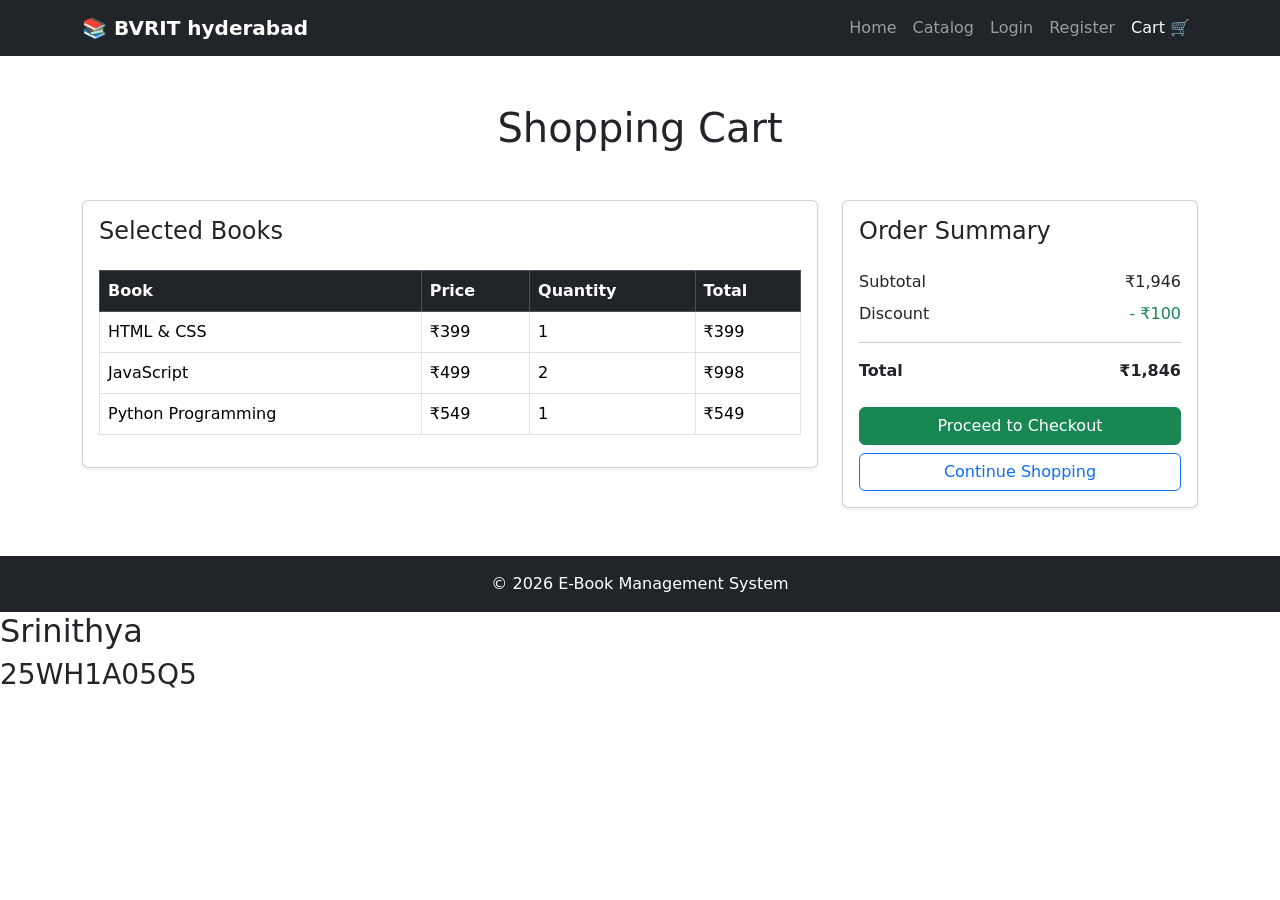
==== cart.html @ 2daa641a "Add files via upload" ====
<!DOCTYPE html>

<html lang="en">

<head>


<meta charset="UTF-8">

<meta name="viewport"
      content="width=device-width, initial-scale=1.0">

<title>Shopping Cart - E-Book Store</title>

<!-- Bootstrap CSS -->

<link href="https://cdn.jsdelivr.net/npm/bootstrap@5.3.8/dist/css/bootstrap.min.css"
      rel="stylesheet">


</head>

<body>

<!-- ================= NAVBAR ================= -->

<nav class="navbar navbar-expand-lg navbar-dark bg-dark">


<div class="container">
<a class="navbar-brand fw-bold"
       href="index.html">

        📚 BVRIT hyderabad

    </a>


    <button class="navbar-toggler"
            type="button"
            data-bs-toggle="collapse"
            data-bs-target="#navbarNav">

        <span class="navbar-toggler-icon"></span>

    </button>


    <div class="collapse navbar-collapse"
         id="navbarNav">

        <ul class="navbar-nav ms-auto">

            <li class="nav-item">

                <a class="nav-link"
                   href="index.html">

                    Home

                </a>

            </li>


            <li class="nav-item">

                <a class="nav-link"
                   href="catalog.html">

                    Catalog

                </a>

            </li>


            <li class="nav-item">

                <a class="nav-link"
                   href="login.html">

                    Login

                </a>

            </li>


            <li class="nav-item">

                <a class="nav-link"
                   href="register.html">

                    Register

                </a>

            </li>


            <li class="nav-item">

                <a class="nav-link active"
                   href="cart.html">

                    Cart 🛒

                </a>

            </li>

        </ul>

    </div>

</div>


</nav>

<!-- ================= CART ================= -->

<div class="container my-5">


<h1 class="text-center mb-5">
    Shopping Cart
</h1>


<div class="row g-4">


    <!-- ================= CART TABLE ================= -->

    <div class="col-12 col-lg-8">

        <div class="card shadow-sm">

            <div class="card-body">

                <h4 class="mb-4">
                    Selected Books
                </h4>


                <div class="table-responsive">

                    <table class="table table-bordered
                                  table-hover align-middle">

                        <thead class="table-dark">

                            <tr>

                                <th>
                                    Book
                                </th>

                                <th>
                                    Price
                                </th>

                                <th>
                                    Quantity
                                </th>

                                <th>
                                    Total
                                </th>

                            </tr>

                        </thead>


                        <tbody>

                            <tr>

                                <td>
                                    HTML & CSS
                                </td>

                                <td>
                                    ₹399
                                </td>

                                <td>
                                    1
                                </td>

                                <td>
                                    ₹399
                                </td>

                            </tr>


                            <tr>

                                <td>
                                    JavaScript
                                </td>

                                <td>
                                    ₹499
                                </td>

                                <td>
                                    2
                                </td>

                                <td>
                                    ₹998
                                </td>

                            </tr>


                            <tr>

                                <td>
                                    Python Programming
                                </td>

                                <td>
                                    ₹549
                                </td>

                                <td>
                                    1
                                </td>

                                <td>
                                    ₹549
                                </td>

                            </tr>

                        </tbody>

                    </table>

                </div>

            </div>

        </div>

    </div>


    <!-- ================= ORDER SUMMARY ================= -->

    <div class="col-12 col-lg-4">

        <div class="card shadow-sm">

            <div class="card-body">

                <h4 class="card-title mb-4">
                    Order Summary
                </h4>


                <div class="d-flex justify-content-between mb-2">

                    <span>
                        Subtotal
                    </span>

                    <span>
                        ₹1,946
                    </span>

                </div>


                <div class="d-flex justify-content-between mb-2">

                    <span>
                        Discount
                    </span>

                    <span class="text-success">
                        - ₹100
                    </span>

                </div>


                <hr>


                <div class="d-flex justify-content-between">

                    <strong>
                        Total
                    </strong>

                    <strong>
                        ₹1,846
                    </strong>

                </div>


                <button class="btn btn-success w-100 mt-4">

                    Proceed to Checkout

                </button>


                <a href="catalog.html"
                   class="btn btn-outline-primary w-100 mt-2">

                    Continue Shopping

                </a>

            </div>

        </div>

    </div>

</div>


</div>

<!-- ================= FOOTER ================= -->

<footer class="bg-dark text-white text-center p-3">


<p class="mb-0">

    © 2026 E-Book Management System

</p>


</footer>

<!-- Bootstrap JavaScript -->

<script src="https://cdn.jsdelivr.net/npm/bootstrap@5.3.8/dist/js/bootstrap.bundle.min.js">
</script>
<footer>
    <h2> Srinithya</h2>
    <h3>25WH1A05Q5</h3>
</footer>

</body>

</html>
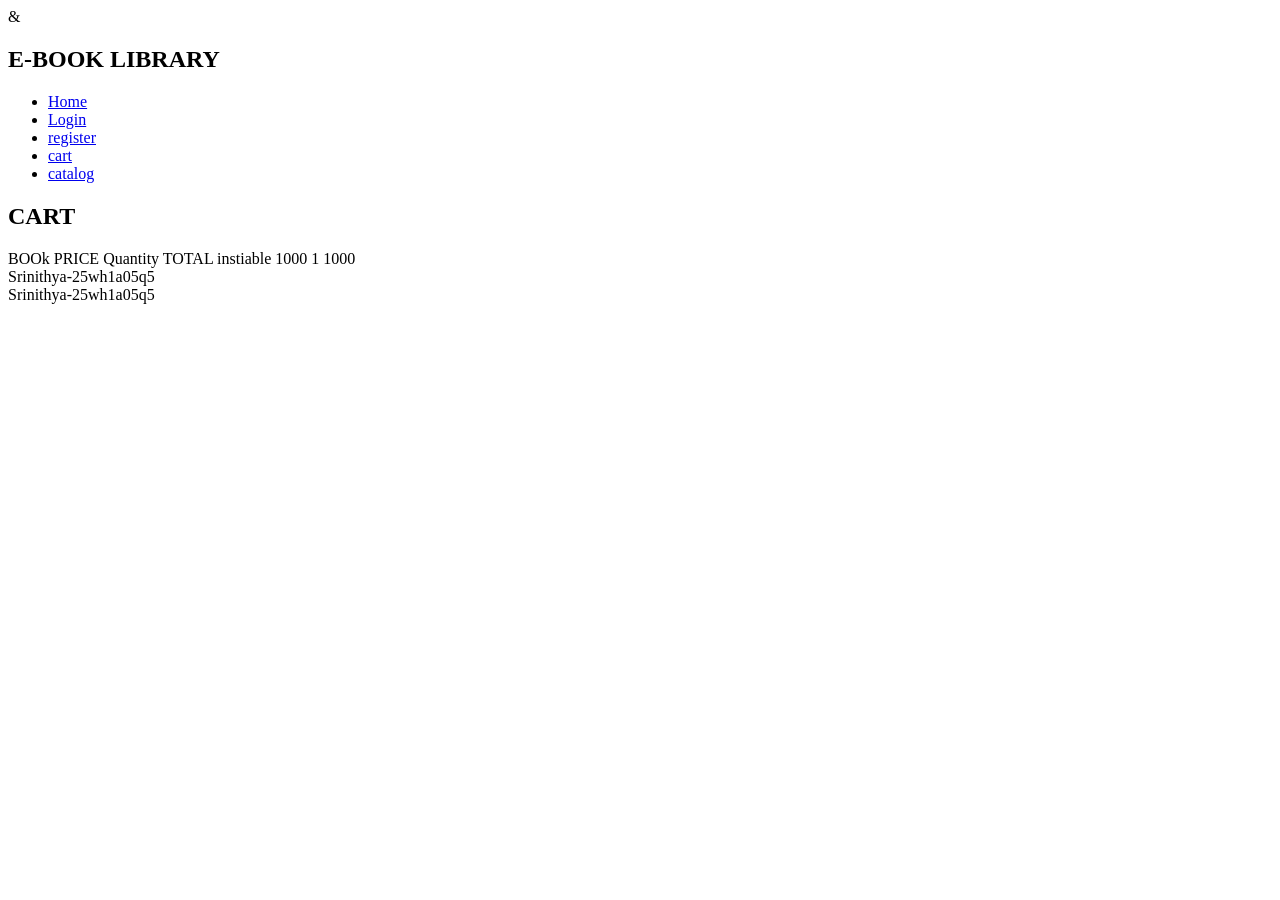
==== commit aa4bf490: "exp1" ====
--- a/cart.html
+++ b/cart.html
@@ -1,360 +1,67 @@
 <!DOCTYPE html>
+<html lang="en">
+<head>
+    <meta charset="UTF-8">
+    <meta name="viewport" content="width=device-width, initial-scale=1.0">
+    <title>cart</title>
+    <link rel="stylesheet" href="css/styles.css">
+</head>
+<body>
+    <header>
+        <div class="logo">
+            <div class="c"></div>
+            <div class="c">&<div id="x1F4DA"></div>
+            <h2 >E-BOOK LIBRARY</h2>
+            <div class="s"></div>
+        </div>
+        <nav>
+            <ul>
+                <li>
+                    <a href="index.html" class="active">Home</a>
 
-<html lang="en">
+                </li>
+                <li>
+                    <a href="login.html">Login</a>
+                </li>
+                <li>
+                    <a href="register.html">register</a>
+                    </li>
+                
+                        <li>
+                    <a href="cart.html">cart</a>
+                    </li>
+                    <li>
+                    <a href="catalog.html">catalog</a>
+                    </li>
+        </nav>
 
-<head>
+    <div class="center">
+        <form class="form">
+            <h2>CART</h2>
+        <section
+                class="table"
+                <table>
+                    <tr>
+                        <th>BOOk</th>
+                        <th>PRICE</th>
+                        <th>Quantity</th>
+                        <th>TOTAL</th>
+                    </tr>
+                    <tr>
+                        <th>instiable</th>
+                        <th>1000</th>
+                        <th>1</th>
+                        <th>1000</th>
+                    </tr>
+                </table>
+            </section>
+            <footer>Srinithya-25wh1a05q5</footer>
 
+            
 
-<meta charset="UTF-8">
-
-<meta name="viewport"
-      content="width=device-width, initial-scale=1.0">
-
-<title>Shopping Cart - E-Book Store</title>
-
-<!-- Bootstrap CSS -->
-
-<link href="https://cdn.jsdelivr.net/npm/bootstrap@5.3.8/dist/css/bootstrap.min.css"
-      rel="stylesheet">
-
-
-</head>
-
-<body>
-
-<!-- ================= NAVBAR ================= -->
-
-<nav class="navbar navbar-expand-lg navbar-dark bg-dark">
-
-
-<div class="container">
-<a class="navbar-brand fw-bold"
-       href="index.html">
-
-        📚 BVRIT hyderabad
-
-    </a>
-
-
-    <button class="navbar-toggler"
-            type="button"
-            data-bs-toggle="collapse"
-            data-bs-target="#navbarNav">
-
-        <span class="navbar-toggler-icon"></span>
-
-    </button>
-
-
-    <div class="collapse navbar-collapse"
-         id="navbarNav">
-
-        <ul class="navbar-nav ms-auto">
-
-            <li class="nav-item">
-
-                <a class="nav-link"
-                   href="index.html">
-
-                    Home
-
-                </a>
-
-            </li>
-
-
-            <li class="nav-item">
-
-                <a class="nav-link"
-                   href="catalog.html">
-
-                    Catalog
-
-                </a>
-
-            </li>
-
-
-            <li class="nav-item">
-
-                <a class="nav-link"
-                   href="login.html">
-
-                    Login
-
-                </a>
-
-            </li>
-
-
-            <li class="nav-item">
-
-                <a class="nav-link"
-                   href="register.html">
-
-                    Register
-
-                </a>
-
-            </li>
-
-
-            <li class="nav-item">
-
-                <a class="nav-link active"
-                   href="cart.html">
-
-                    Cart 🛒
-
-                </a>
-
-            </li>
-
-        </ul>
-
+        </form>
     </div>
-
-</div>
-
-
-</nav>
-
-<!-- ================= CART ================= -->
-
-<div class="container my-5">
-
-
-<h1 class="text-center mb-5">
-    Shopping Cart
-</h1>
-
-
-<div class="row g-4">
-
-
-    <!-- ================= CART TABLE ================= -->
-
-    <div class="col-12 col-lg-8">
-
-        <div class="card shadow-sm">
-
-            <div class="card-body">
-
-                <h4 class="mb-4">
-                    Selected Books
-                </h4>
-
-
-                <div class="table-responsive">
-
-                    <table class="table table-bordered
-                                  table-hover align-middle">
-
-                        <thead class="table-dark">
-
-                            <tr>
-
-                                <th>
-                                    Book
-                                </th>
-
-                                <th>
-                                    Price
-                                </th>
-
-                                <th>
-                                    Quantity
-                                </th>
-
-                                <th>
-                                    Total
-                                </th>
-
-                            </tr>
-
-                        </thead>
-
-
-                        <tbody>
-
-                            <tr>
-
-                                <td>
-                                    HTML & CSS
-                                </td>
-
-                                <td>
-                                    ₹399
-                                </td>
-
-                                <td>
-                                    1
-                                </td>
-
-                                <td>
-                                    ₹399
-                                </td>
-
-                            </tr>
-
-
-                            <tr>
-
-                                <td>
-                                    JavaScript
-                                </td>
-
-                                <td>
-                                    ₹499
-                                </td>
-
-                                <td>
-                                    2
-                                </td>
-
-                                <td>
-                                    ₹998
-                                </td>
-
-                            </tr>
-
-
-                            <tr>
-
-                                <td>
-                                    Python Programming
-                                </td>
-
-                                <td>
-                                    ₹549
-                                </td>
-
-                                <td>
-                                    1
-                                </td>
-
-                                <td>
-                                    ₹549
-                                </td>
-
-                            </tr>
-
-                        </tbody>
-
-                    </table>
-
-                </div>
-
-            </div>
-
-        </div>
-
-    </div>
-
-
-    <!-- ================= ORDER SUMMARY ================= -->
-
-    <div class="col-12 col-lg-4">
-
-        <div class="card shadow-sm">
-
-            <div class="card-body">
-
-                <h4 class="card-title mb-4">
-                    Order Summary
-                </h4>
-
-
-                <div class="d-flex justify-content-between mb-2">
-
-                    <span>
-                        Subtotal
-                    </span>
-
-                    <span>
-                        ₹1,946
-                    </span>
-
-                </div>
-
-
-                <div class="d-flex justify-content-between mb-2">
-
-                    <span>
-                        Discount
-                    </span>
-
-                    <span class="text-success">
-                        - ₹100
-                    </span>
-
-                </div>
-
-
-                <hr>
-
-
-                <div class="d-flex justify-content-between">
-
-                    <strong>
-                        Total
-                    </strong>
-
-                    <strong>
-                        ₹1,846
-                    </strong>
-
-                </div>
-
-
-                <button class="btn btn-success w-100 mt-4">
-
-                    Proceed to Checkout
-
-                </button>
-
-
-                <a href="catalog.html"
-                   class="btn btn-outline-primary w-100 mt-2">
-
-                    Continue Shopping
-
-                </a>
-
-            </div>
-
-        </div>
-
-    </div>
-
-</div>
-
-
-</div>
-
-<!-- ================= FOOTER ================= -->
-
-<footer class="bg-dark text-white text-center p-3">
-
-
-<p class="mb-0">
-
-    © 2026 E-Book Management System
-
-</p>
-
-
-</footer>
-
-<!-- Bootstrap JavaScript -->
-
-<script src="https://cdn.jsdelivr.net/npm/bootstrap@5.3.8/dist/js/bootstrap.bundle.min.js">
-</script>
-<footer>
-    <h2> Srinithya</h2>
-    <h3>25WH1A05Q5</h3>
-</footer>
-
+    <footer>Srinithya-25wh1a05q5</footer>
+    
 </body>
-
 </html>
